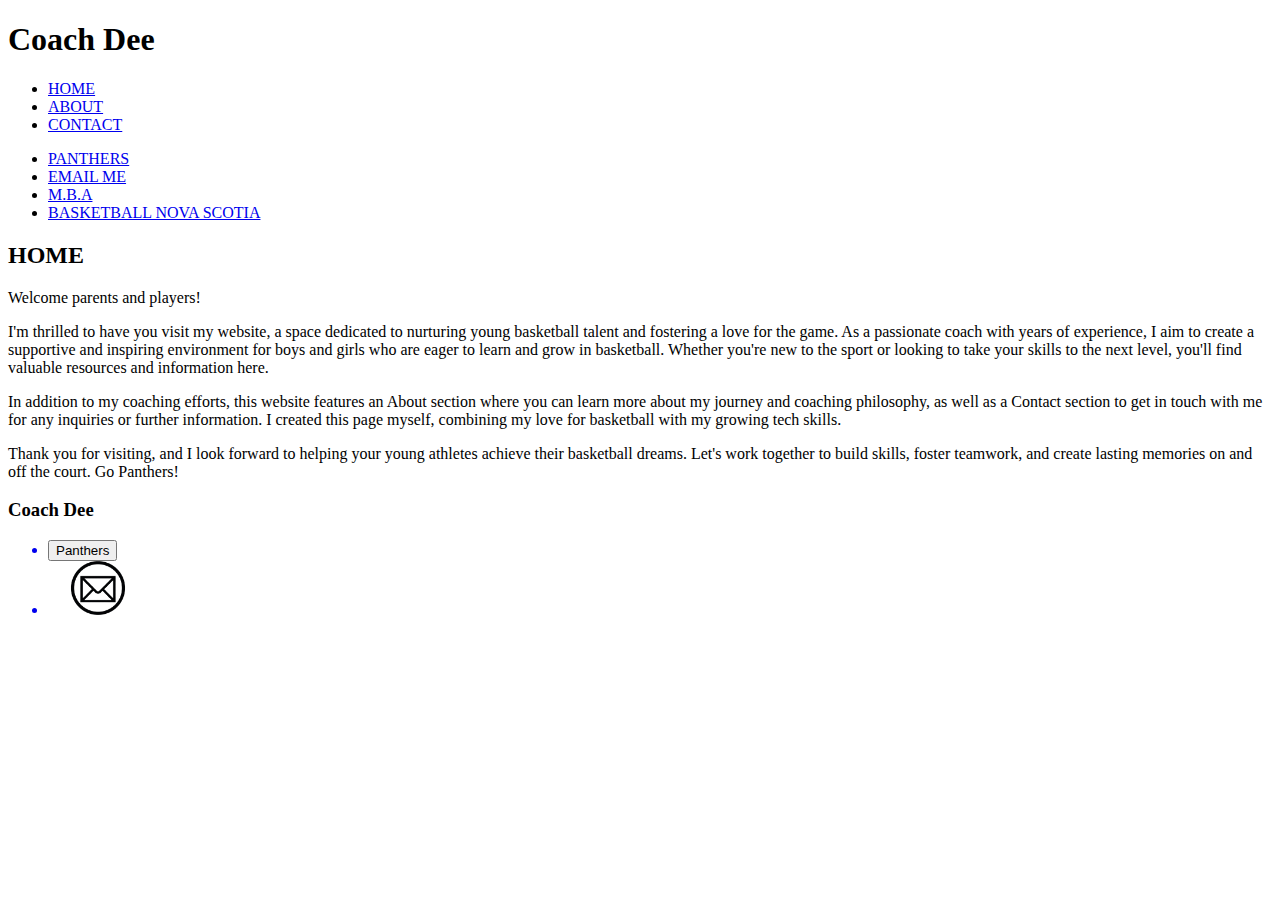
==== CoachDee/Index.html @ f10055a7 "Changing names and file locations" ====
<!DOCTYPE html>
<html>
    <head>
        <title>Coach Dee | Home</title>
        <link rel="stylesheet" href="css/styles.css">
        <meta charset="UTF-8">
        <meta name="description" content="Homae Page Coach Dee">
        <meta name="keywords" content="Halifax, Basketball">
        <meta name="author" content="Duane Gero">
        <meta name="viewport" content="width=device-width, initial-scale=1.0">
    </head>

    <body>
        <header class="main-header">
            <h1 class="coach-name coach-name-large">Coach Dee</h1>

        <nav class="nav main-nav">
            <ul>
                <li><a href="Index.html">HOME</a></li>
                <li><a href="About.html">ABOUT</a></li>
                <li><a href="Contact.html">CONTACT</a></li>
            </ul>
        </nav>
        <nav class="nav-2 second-nav">
            <ul>
                <li><a href="https://ymcahfx.ca/panthers/" target="_blank">PANTHERS</a></li>
                <li><a href="mailto:duane.gero@halifax.ymca.ca" target="_blank">EMAIL ME</a></li>
                <li><a href="https://www.mbans.ca/" target="_blank">M.B.A</a></li>
                <li><a href="https://basketballnovascotia.ca/">BASKETBALL NOVA SCOTIA</a></li>
            </ul>
        </nav>
        </header> 

        <section class="contant-section container">
            <h2 class="section-header">HOME</h2>
            <p class="about-section">Welcome parents and players!</p>
            <p class="about-section">I'm thrilled to have you visit my website, a space dedicated to nurturing young basketball talent and fostering a love for the game. As a passionate coach with years of experience, I aim to create a supportive and inspiring environment for boys and girls who are eager to learn and grow in basketball. Whether you're new to the sport or looking to take your skills to the next level, you'll find valuable resources and information here.</p>
            <p class="about-section">In addition to my coaching efforts, this website features an About section where you can learn more about my journey and coaching philosophy, as well as a Contact section to get in touch with me for any inquiries or further information. I created this page myself, combining my love for basketball with my growing tech skills.</p>
            <p class="about-section">Thank you for visiting, and I look forward to helping your young athletes achieve their basketball dreams. Let's work together to build skills, foster teamwork, and create lasting memories on and off the court. Go Panthers!</p>
        </section>

        <footer class="main-footer">
            <div class="container main-footer-container">
                <h3 class="coach-name-footer">Coach Dee</h3>
                <ul class="nav footer-nav">
                    <a href="https://ymcahfx.ca/panthers/" target="_blank">
                        <li>
                            <button type="button" class="panther-button">Panthers</button>
                        </li>
                    </a>
                    <a href="mailto:duane.gero@halifax.ymca.ca" target="_blank">
                        <li><img src="Images/Email_logo.png" width="100"></li>
                    </a>
                </ul>
            </div>
        </footer>
    </body>
</html>
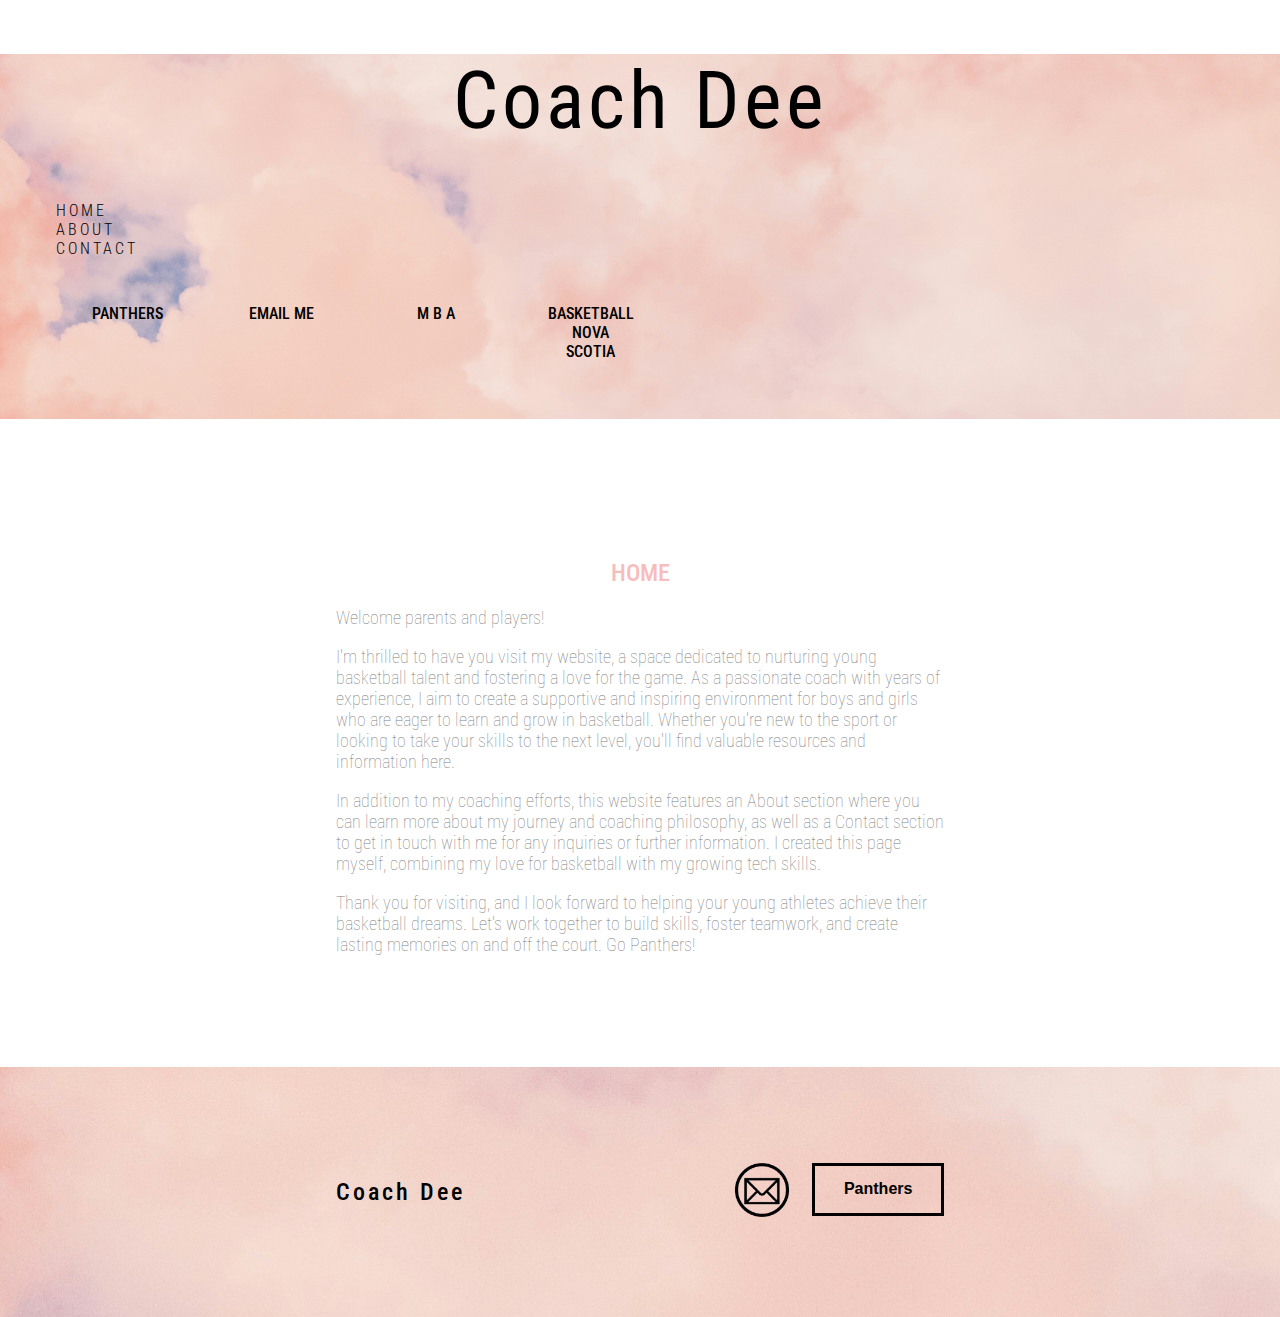
==== commit e75deecd: "Getting the site back working" ====
--- a/CoachDee/Index.html
+++ b/CoachDee/Index.html
@@ -2,7 +2,7 @@
 <html>
     <head>
         <title>Coach Dee | Home</title>
-        <link rel="stylesheet" href="css/styles.css">
+        <link rel="stylesheet" href="CSS/styles.css">
         <meta charset="UTF-8">
         <meta name="description" content="Homae Page Coach Dee">
         <meta name="keywords" content="Halifax, Basketball">
@@ -16,16 +16,16 @@
 
         <nav class="nav main-nav">
             <ul>
-                <li><a href="Index.html">HOME</a></li>
-                <li><a href="About.html">ABOUT</a></li>
-                <li><a href="Contact.html">CONTACT</a></li>
+                <li><a href="/CoachDee/Index.html">HOME</a></li>
+                <li><a href="/CoachDee/HTML/About.html">ABOUT</a></li>
+                <li><a href="/CoachDee/HTML/Contact.html">CONTACT</a></li>
             </ul>
         </nav>
         <nav class="nav-2 second-nav">
             <ul>
                 <li><a href="https://ymcahfx.ca/panthers/" target="_blank">PANTHERS</a></li>
                 <li><a href="mailto:duane.gero@halifax.ymca.ca" target="_blank">EMAIL ME</a></li>
-                <li><a href="https://www.mbans.ca/" target="_blank">M.B.A</a></li>
+                <li><a href="https://www.mbans.ca/" target="_blank">M B A</a></li>
                 <li><a href="https://basketballnovascotia.ca/">BASKETBALL NOVA SCOTIA</a></li>
             </ul>
         </nav>
--- a/CoachDee/CSS/styles.css
+++ b/CoachDee/CSS/styles.css
@@ -0,0 +1,261 @@
+@import url('https://fonts.googleapis.com/css2?family=Roboto+Condensed:ital,wght@0,100..900;1,100..900&display=swap');
+
+*{
+    box-sizing: border-box;
+    font-family:Arial, Helvetica, sans-serif;
+    color: black;
+}
+
+html, body{
+    margin: 0%;
+    padding: 0%;
+}
+
+
+.main-header{
+    background-image: url(/CoachDee/Images/background_clouds.jpeg);
+    background-blend-mode: multiply;
+    padding-bottom: 25px;
+    background-size: cover;
+    margin: 0%;
+    padding-top: 0%;
+}
+.nav ul{
+    margin: 1%;
+}
+.nav li{
+    display:flow-root;
+}
+.nav a{
+    padding: .2em;
+    padding-bottom: .01em;
+    color: black;
+    text-decoration:none;
+    font-family: "Roboto Condensed", sans-serif;
+    font-optical-sizing: auto;
+    font-weight: 300;
+    font-style: normal;
+    letter-spacing: 3px;
+}
+.nav a:hover{
+    background-color: #f7bdbd;
+    color: white;
+}
+.main-nav{
+    text-align:left;
+    font-size: 1em;
+    font-weight: bold;
+    
+}
+.nav-2 ul{
+    list-style-type: none;
+    display: inline-flex;
+    justify-content: space-around;
+    margin:0%;
+}
+
+.nav-2 li{
+    flex: 1;
+    text-align: center;
+    display: inline;
+    margin: 0%;
+    padding: 1px;
+}
+
+.nav-2 a{
+    display: inline-block;
+    padding: 2em;
+    color: black;
+    text-decoration: none;
+    font-family: "Roboto Condensed", sans-serif;
+    font-optical-sizing: auto;
+    font-weight: 500;
+    font-size: medium;
+    font-style: normal;
+}
+.nav-2 a:hover{
+    background-color: #f7bdbd;
+    color: white;
+    border-radius: 15px;
+}
+
+.second-nav{
+    display: inline;
+    font-size: .75em;
+    font-weight:normal;
+    margin: 10px;
+}
+
+.coach-name{
+    text-align: center;    
+    font-size: 5em;
+    font-family: "Roboto Condensed", sans-serif;
+    font-optical-sizing: auto;
+    font-weight: 400;
+    font-style: normal;
+    letter-spacing: 4px;
+}
+
+.section-header{
+    font-family: "Roboto Condensed", sans-serif;
+    font-optical-sizing: auto;
+    font-weight: 500;
+    font-style: normal;
+    color: #f7bdbd;
+    text-align: center;
+    padding-top: 5em;
+}
+
+.contant-section{
+    margin: 2em;
+}
+.container{
+    max-width: 650px;
+    margin: 0 auto;
+    padding: 0 1.3em;
+}
+.about-section{
+    font-family: "Roboto Condensed", sans-serif;
+    font-optical-sizing: auto;
+    font-weight: 100;
+    font-style: normal;
+    color: gray;
+    font-size: large;
+}
+
+.panther-logo{
+    float: left;
+    height: 150px;
+    width: 150px;
+    margin: 20px;
+    border-radius: 0%;
+}
+
+.main-footer{
+    margin-top: 7em;
+    background-image: url(/CoachDee/Images/background_clouds.jpeg);
+    padding: 5em;
+}
+.main-footer-container{
+    display: flex;
+    align-items: center;
+}
+.main-footer-container ul{
+    flex-grow: 1;
+    text-align: end;
+}
+
+.footer-nav li{
+    padding: 0;
+    float: right;
+}
+.footer-nav a:hover{
+    background-color: transparent;
+}
+
+
+.panther-button{
+    display: inline-block;
+    padding: 0.9rem 1.8rem;
+    font-size: 16px;
+    font-weight: 700;
+    color: black;
+    border: 3px solid black;
+    cursor: pointer;
+    position: relative;
+    background-color: transparent;
+    text-decoration: none;
+    overflow: hidden;
+    z-index: 1;
+    font-family: inherit;
+   }
+   
+   .panther-button::before {
+    content: "";
+    position: absolute;
+    left: 0;
+    top: 0;
+    width: 100%;
+    height: 100%;
+    background-color: #f7bdbd;
+    transform: translateX(-100%);
+    transition: all .3s;
+    z-index: -1;
+    
+   }
+   
+   .panther-button:hover::before {
+    transform: translateX(0);
+   }
+
+   .contact-button{
+    padding: 10px 20px;
+    margin:3em;
+    border: none;
+    font-size: 17px;
+    color: #fff;
+    border-radius: 7px;
+    letter-spacing: 4px;
+    font-weight: 700;
+    text-transform: uppercase;
+    transition: 0.5s;
+    transition-property: box-shadow;
+    cursor: pointer;
+   }
+
+   .contact-button{
+    background: #f9aaaa;
+    box-shadow: #f9aaaa;
+    display: inline;
+    text-align: center;
+    align-items:center;
+    float:none;
+    text-decoration: none;
+   }
+
+   .contact-button:hover{
+
+    box-shadow: 0 0 5px #f9aaaa,
+                0 0 25px #f9aaaa,
+                0 0 50px #f9aaaa,
+                0 0 100px #f9aaaa;
+   }
+   
+   .contact-section{
+    display: flex;
+    flex-direction: column;
+    justify-content: center;
+    align-items: center;
+    height:auto;
+    text-align: center;
+   }
+
+   .message-box{
+    border-color: #f9aaaa;
+    background-color: rgb(244, 244, 244);
+    font-family: 'Times New Roman', Times, serif;
+    font-size: medium;
+    }
+
+    .login-button{
+        padding: 5px;
+        background: transparent;
+        transition: 0.5s;
+        border: white solid .2em;
+        border-radius: 5%;
+        cursor: pointer;
+
+    }
+
+    .input-section{
+        background: transparent;
+        border: black solid .09em;
+    }
+
+    .coach-name-footer{
+        font-family: "Roboto Condensed", sans-serif;
+        font-optical-sizing: auto;
+        font-weight: 500;
+        font-size: x-large;
+        letter-spacing: 3px;
+    }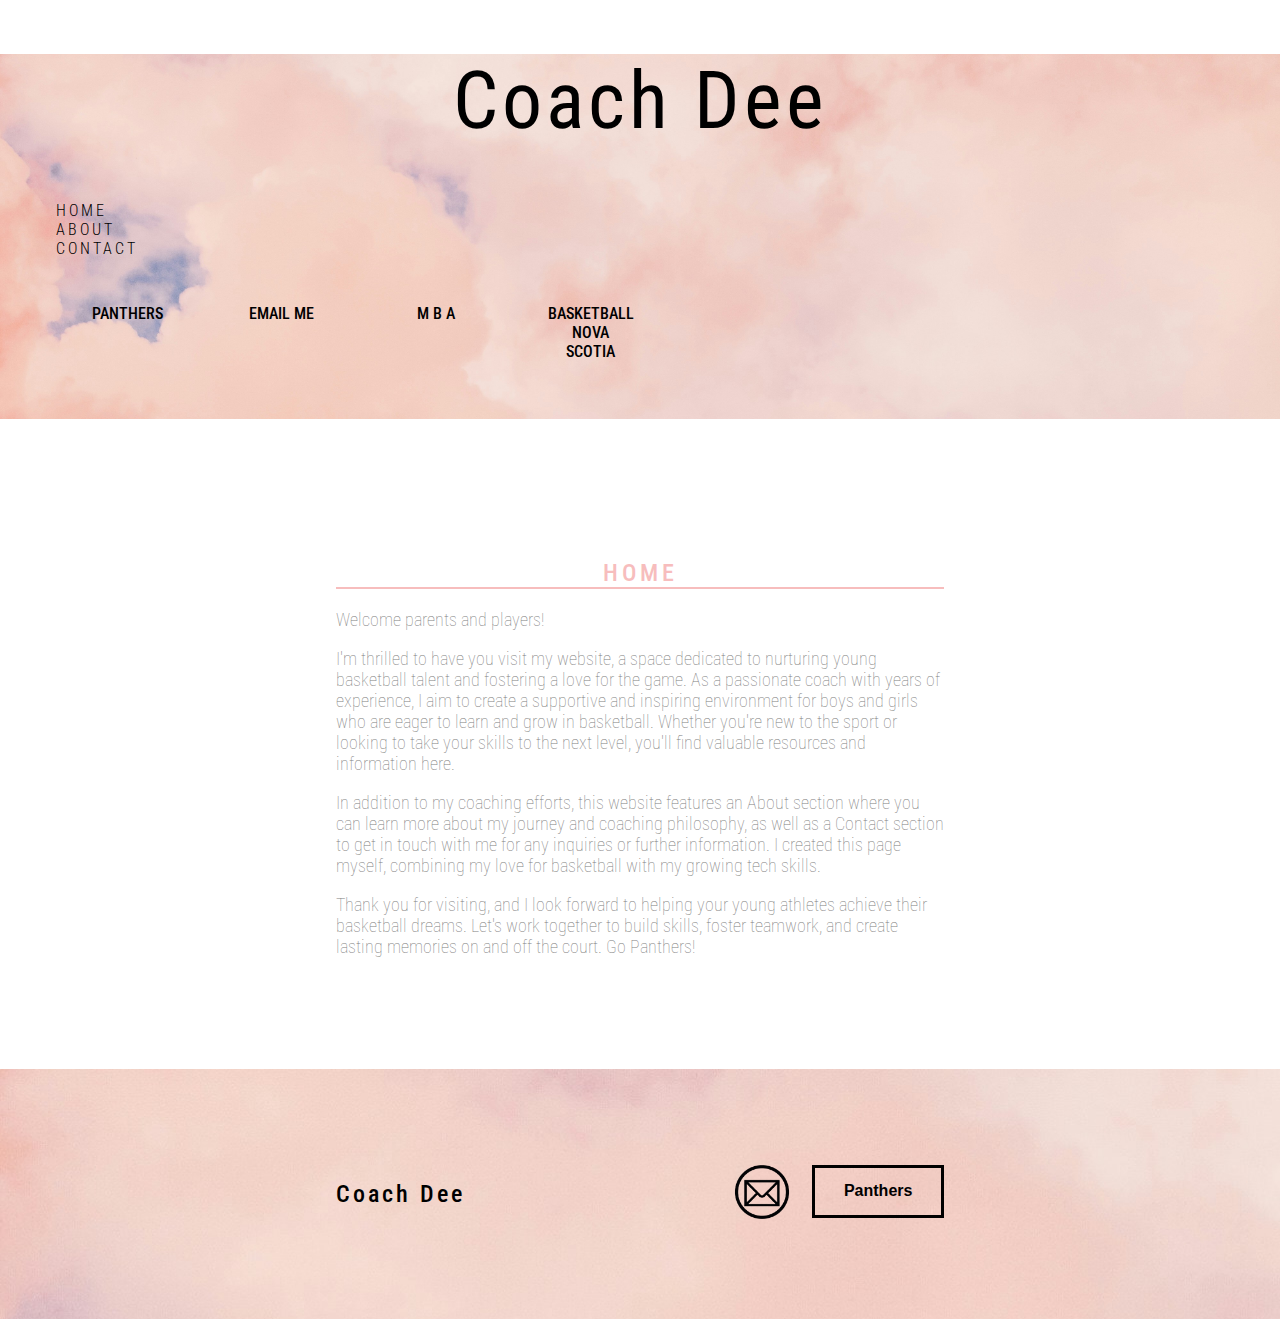
==== commit 330643fe: "Trying to fix my paths" ====
--- a/CoachDee/Index.html
+++ b/CoachDee/Index.html
@@ -16,9 +16,9 @@
 
         <nav class="nav main-nav">
             <ul>
-                <li><a href="/CoachDee/Index.html">HOME</a></li>
-                <li><a href="/CoachDee/HTML/About.html">ABOUT</a></li>
-                <li><a href="/CoachDee/HTML/Contact.html">CONTACT</a></li>
+                <li><a href="CoachDee-Website/CoachDee/Index.html">HOME</a></li>
+                <li><a href="CoachDee-Website/CoachDee/HTML/About.html">ABOUT</a></li>
+                <li><a href="CoachDee-Website/CoachDee/HTML/Contact.html">CONTACT</a></li>
             </ul>
         </nav>
         <nav class="nav-2 second-nav">
--- a/CoachDee/CSS/styles.css
+++ b/CoachDee/CSS/styles.css
@@ -104,15 +104,21 @@
     color: #f7bdbd;
     text-align: center;
     padding-top: 5em;
+    letter-spacing: 4px;
+    border-bottom: 2px solid #f7bdbd;
+    
 }
 
 .contant-section{
     margin: 2em;
+    
 }
 .container{
     max-width: 650px;
     margin: 0 auto;
     padding: 0 1.3em;
+    align-items: center;
+
 }
 .about-section{
     font-family: "Roboto Condensed", sans-serif;
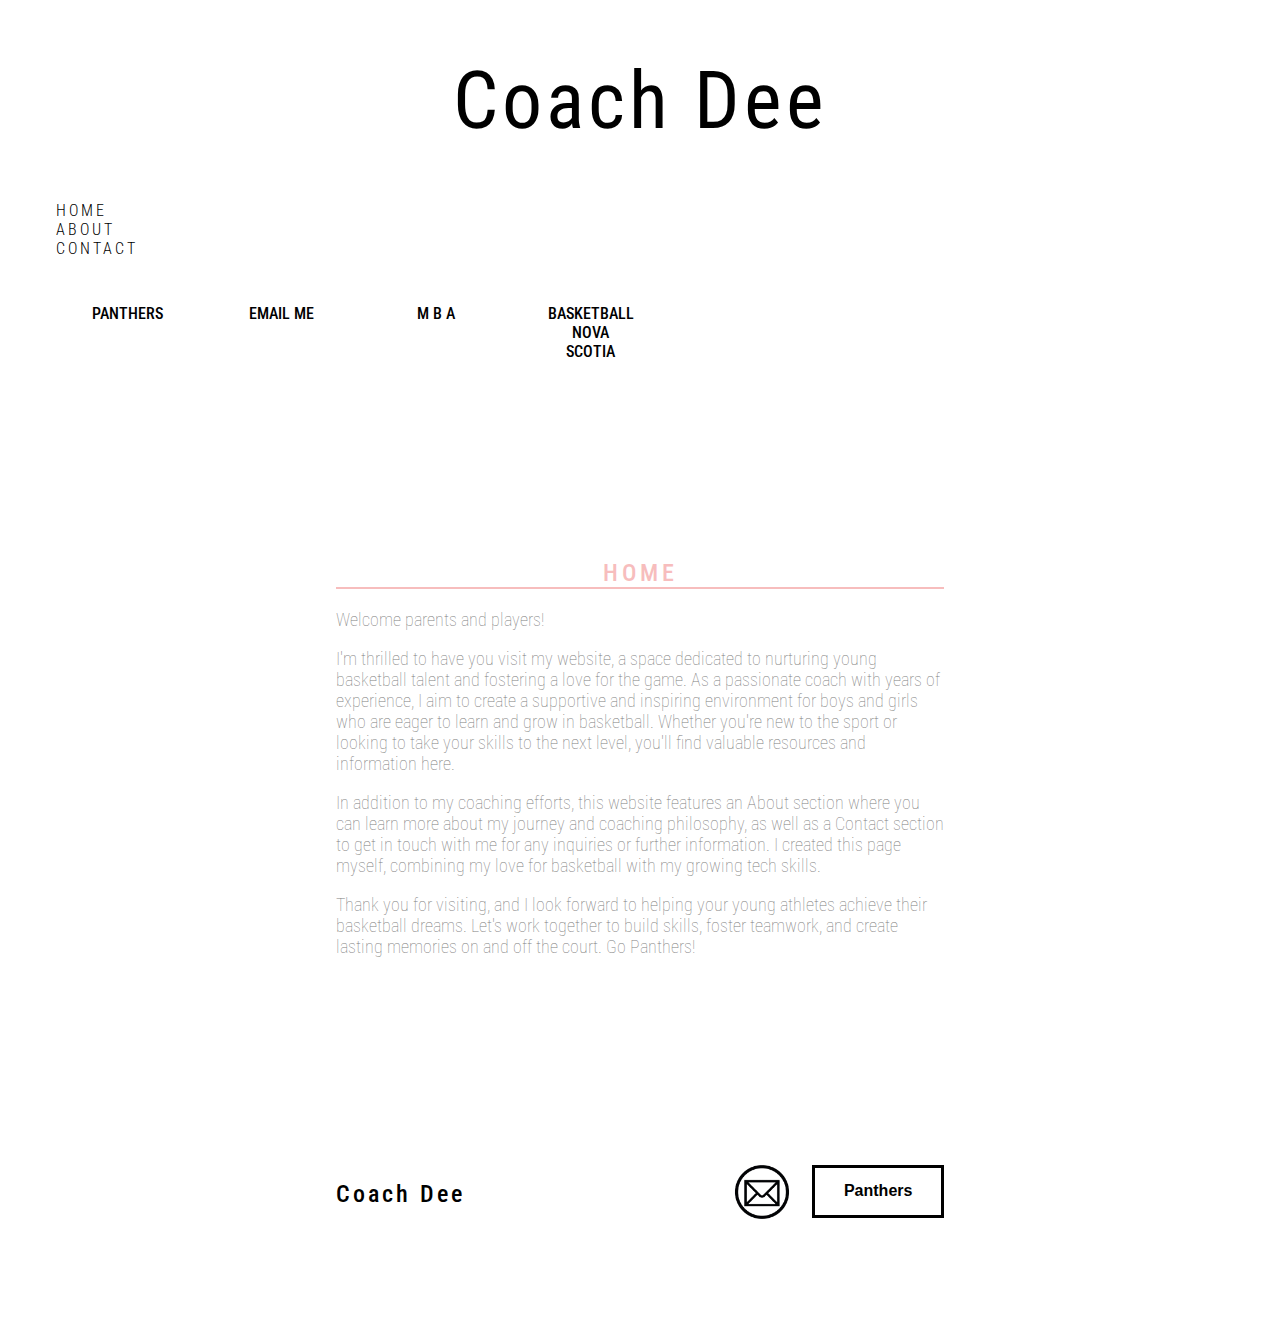
==== commit 9ffe647c: "adding correct relitive paths" ====
--- a/CoachDee/Index.html
+++ b/CoachDee/Index.html
@@ -16,9 +16,9 @@
 
         <nav class="nav main-nav">
             <ul>
-                <li><a href="CoachDee-Website/CoachDee/Index.html">HOME</a></li>
-                <li><a href="CoachDee-Website/CoachDee/HTML/About.html">ABOUT</a></li>
-                <li><a href="CoachDee-Website/CoachDee/HTML/Contact.html">CONTACT</a></li>
+                <li><a href="/Index.html">HOME</a></li>
+                <li><a href="/HTML/About.html">ABOUT</a></li>
+                <li><a href="/HTML/Contact.html">CONTACT</a></li>
             </ul>
         </nav>
         <nav class="nav-2 second-nav">
--- a/CoachDee/CSS/styles.css
+++ b/CoachDee/CSS/styles.css
@@ -13,7 +13,7 @@
 
 
 .main-header{
-    background-image: url(/CoachDee/Images/background_clouds.jpeg);
+    background-image: url(/Images/background_clouds.jpeg);
     background-blend-mode: multiply;
     padding-bottom: 25px;
     background-size: cover;
@@ -139,7 +139,7 @@
 
 .main-footer{
     margin-top: 7em;
-    background-image: url(/CoachDee/Images/background_clouds.jpeg);
+    background-image: url(/Images/background_clouds.jpeg);
     padding: 5em;
 }
 .main-footer-container{
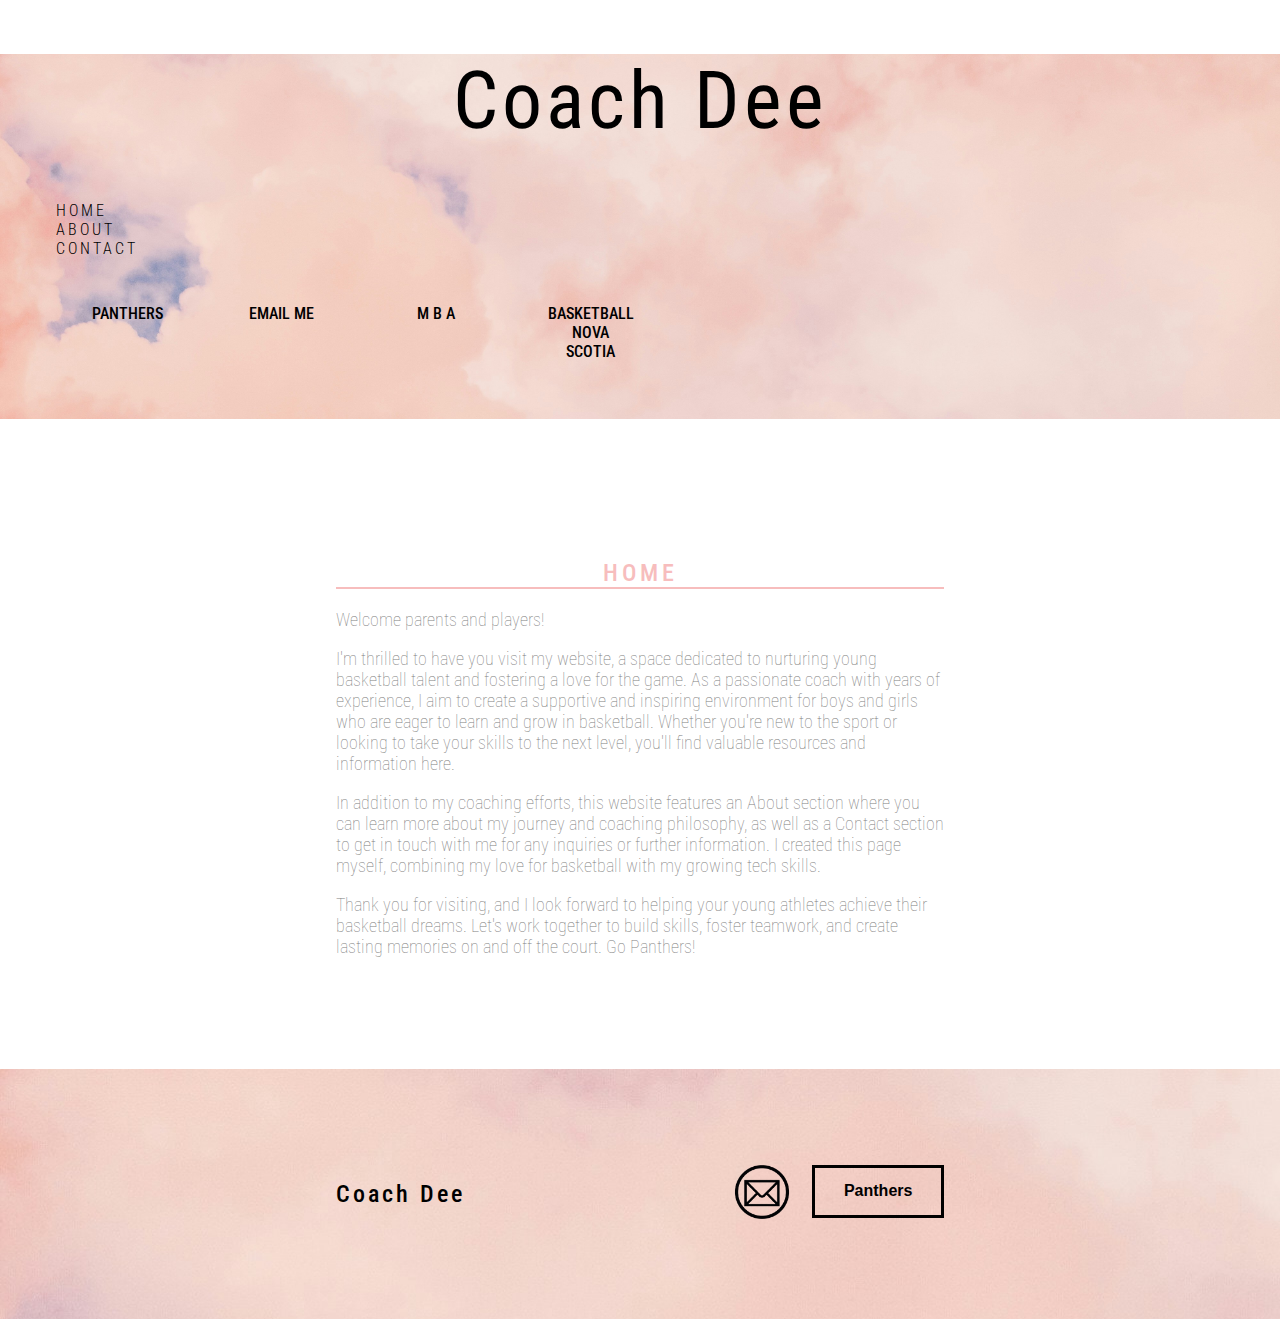
==== commit 2bdb260b: "changing to relitive paths" ====
--- a/CoachDee/Index.html
+++ b/CoachDee/Index.html
@@ -16,9 +16,9 @@
 
         <nav class="nav main-nav">
             <ul>
-                <li><a href="/Index.html">HOME</a></li>
-                <li><a href="/HTML/About.html">ABOUT</a></li>
-                <li><a href="/HTML/Contact.html">CONTACT</a></li>
+                <li><a href="Index.html">HOME</a></li>
+                <li><a href="HTML/About.html">ABOUT</a></li>
+                <li><a href="HTML/Contact.html">CONTACT</a></li>
             </ul>
         </nav>
         <nav class="nav-2 second-nav">
--- a/CoachDee/CSS/styles.css
+++ b/CoachDee/CSS/styles.css
@@ -13,7 +13,7 @@
 
 
 .main-header{
-    background-image: url(/Images/background_clouds.jpeg);
+    background-image: url(../Images/background_clouds.jpeg);
     background-blend-mode: multiply;
     padding-bottom: 25px;
     background-size: cover;
@@ -139,7 +139,7 @@
 
 .main-footer{
     margin-top: 7em;
-    background-image: url(/Images/background_clouds.jpeg);
+    background-image: url(../Images/background_clouds.jpeg);
     padding: 5em;
 }
 .main-footer-container{
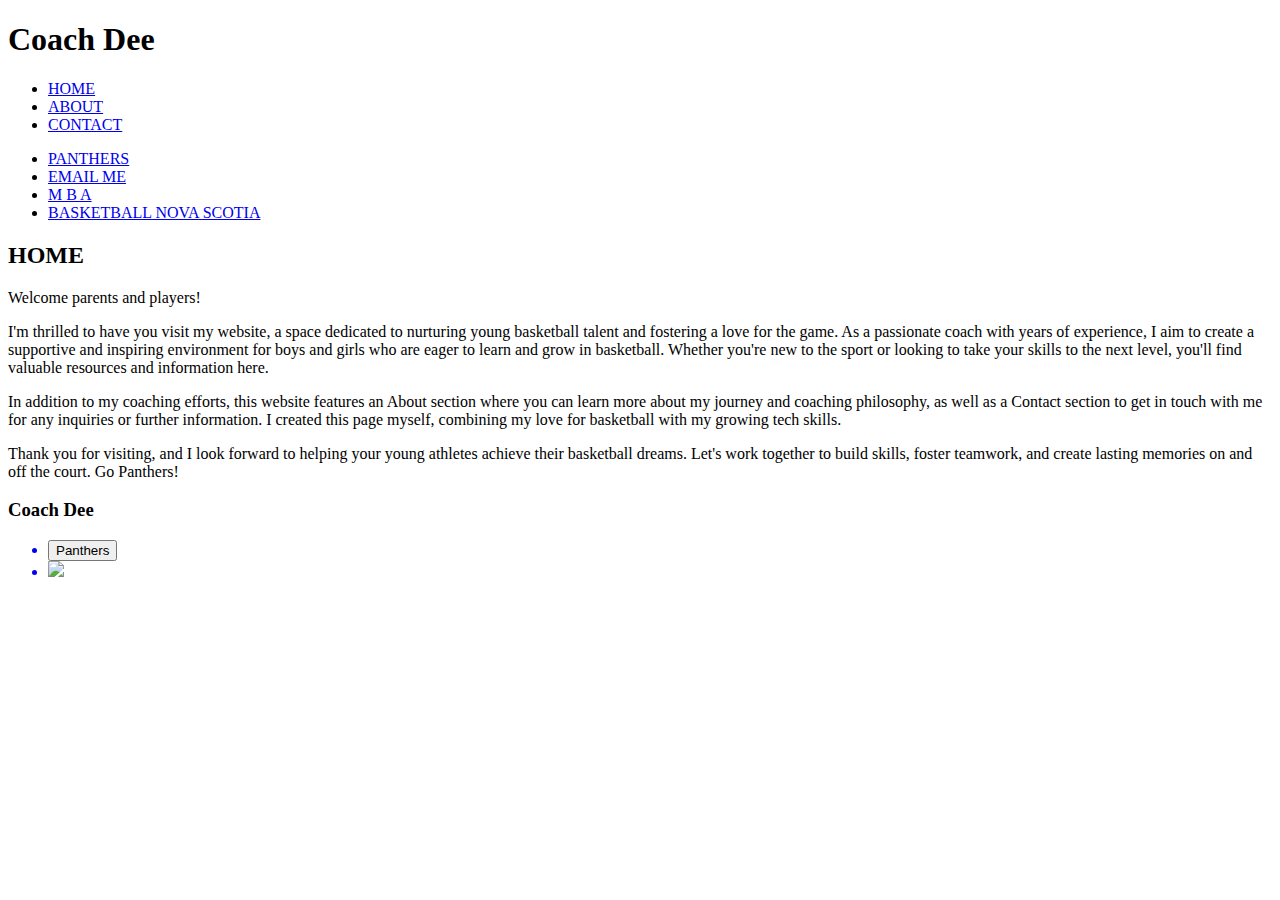
==== commit 31bdcea5: "cleaning up paths on all pages" ====
--- a/CoachDee/Index.html
+++ b/CoachDee/Index.html
@@ -2,7 +2,7 @@
 <html>
     <head>
         <title>Coach Dee | Home</title>
-        <link rel="stylesheet" href="CSS/styles.css">
+        <link rel="stylesheet" href="/CSS/styles.css">
         <meta charset="UTF-8">
         <meta name="description" content="Homae Page Coach Dee">
         <meta name="keywords" content="Halifax, Basketball">
@@ -16,9 +16,9 @@
 
         <nav class="nav main-nav">
             <ul>
-                <li><a href="Index.html">HOME</a></li>
-                <li><a href="HTML/About.html">ABOUT</a></li>
-                <li><a href="HTML/Contact.html">CONTACT</a></li>
+                <li><a href="/Index.html">HOME</a></li>
+                <li><a href="/HTML/About.html">ABOUT</a></li>
+                <li><a href="/HTML/Contact.html">CONTACT</a></li>
             </ul>
         </nav>
         <nav class="nav-2 second-nav">
@@ -49,7 +49,7 @@
                         </li>
                     </a>
                     <a href="mailto:duane.gero@halifax.ymca.ca" target="_blank">
-                        <li><img src="Images/Email_logo.png" width="100"></li>
+                        <li><img src="/Images/Email_logo.png" width="100"></li>
                     </a>
                 </ul>
             </div>
